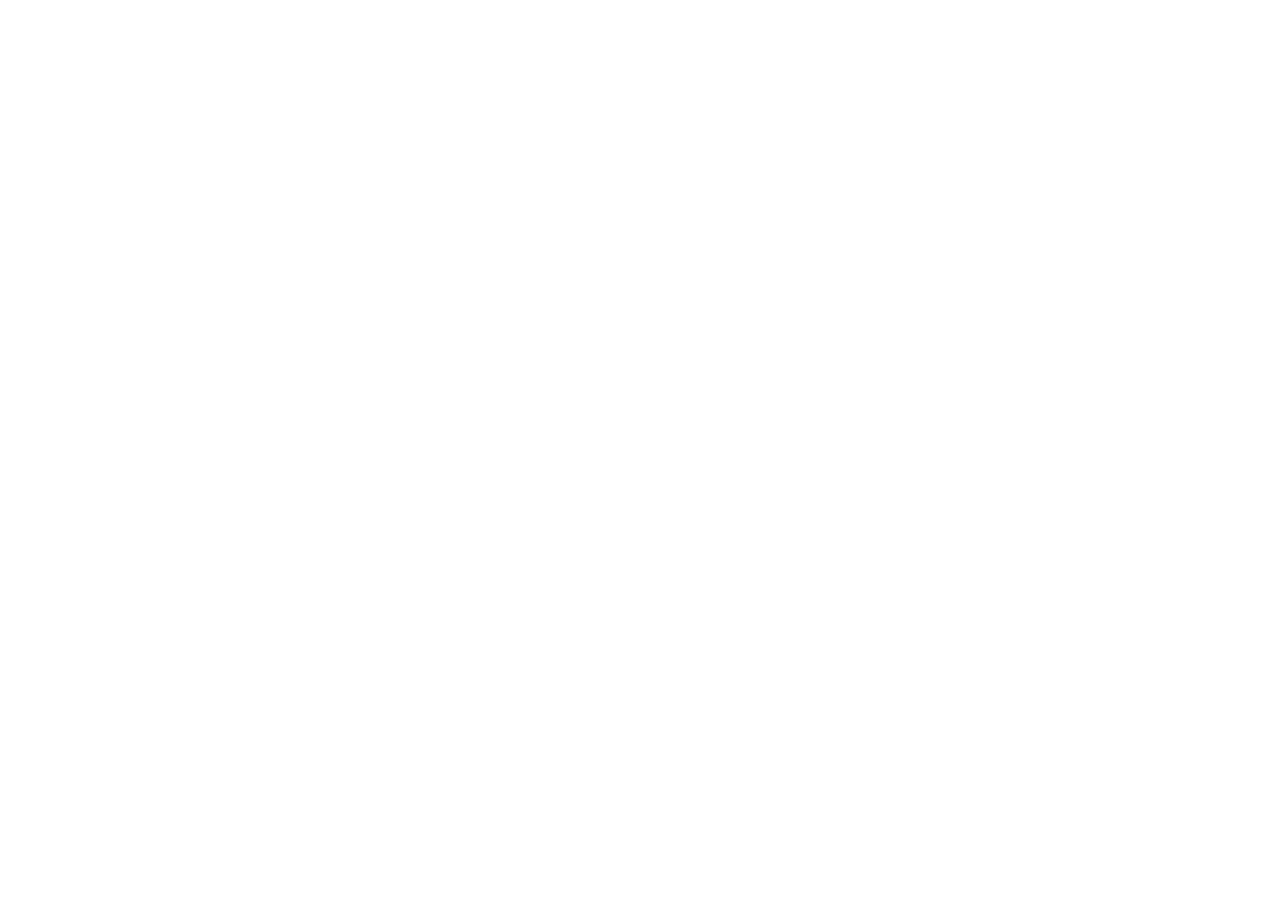
==== kharazmi/index.html @ bd63a0a5 "Add files via upload" ====
<!DOCTYPE html>
<html>
<head>
  <!--
    If you are serving your web app in a path other than the root, change the
    href value below to reflect the base path you are serving from.

    The path provided below has to start and end with a slash "/" in order for
    it to work correctly.

    For more details:
    * https://developer.mozilla.org/en-US/docs/Web/HTML/Element/base

    This is a placeholder for base href that will be replaced by the value of
    the `--base-href` argument provided to `flutter build`.
  -->
  <base href="/">

  <meta charset="UTF-8">
  <meta content="IE=Edge" http-equiv="X-UA-Compatible">
  <meta name="description" content="A new Flutter project.">

  <!-- iOS meta tags & icons -->
  <meta name="apple-mobile-web-app-capable" content="yes">
  <meta name="apple-mobile-web-app-status-bar-style" content="black">
  <meta name="apple-mobile-web-app-title" content="kharazmi">
  <link rel="apple-touch-icon" href="icons/Icon-192.png">

  <!-- Favicon -->
  <link rel="icon" type="image/png" href="favicon.png"/>

  <title>kharazmi</title>
  <link rel="manifest" href="manifest.json">
  <link rel="stylesheet" type="text/css" href="styles.css">
  <script>
    // The value below is injected by flutter build, do not touch.
    var serviceWorkerVersion = '759885523';
  </script>
  <!-- This script adds the flutter initialization JS code -->
  <script src="flutter.js" defer></script>
</head>
<body>
<div class="center">
  <div class="sk-chase">
    <div class="sk-chase-dot"></div>
    <div class="sk-chase-dot"></div>
    <div class="sk-chase-dot"></div>
    <div class="sk-chase-dot"></div>
    <div class="sk-chase-dot"></div>
    <div class="sk-chase-dot"></div>
  </div>
</div>
  <script>
    window.addEventListener('load', function(ev) {
      // Download main.dart.js
      _flutter.loader.loadEntrypoint({
        serviceWorker: {
          serviceWorkerVersion: serviceWorkerVersion,
        }
      }).then(function(engineInitializer) {
        return engineInitializer.initializeEngine();
      }).then(function(appRunner) {
        return appRunner.runApp();
      });
    });
  </script>
</body>
</html>
---- kharazmi/styles.css ----
html,
body {
    height: 100%;
    width: 100%;
    background-color: #181B2C;
}

.center {
    align-items: center;
    display: flex;
    justify-content: center;
    height: 100%;
    width: 100%;
}




.sk-chase {
    width: 40px;
    height: 40px;
    position: relative;
    left: 0;
    right: 0;
    top: 0;
    bottom: 0;
    animation: sk-chase 2.5s infinite linear both;
}

.sk-chase-dot {
    width: 100%;
    height: 100%;
    position: absolute;
    left: 0;
    top: 0;
    animation: sk-chase-dot 2.0s infinite ease-in-out both;
}

.sk-chase-dot:before {
    content: '';
    display: block;
    width: 25%;
    height: 25%;
    background-color: #66D7D1;
    border-radius: 100%;
    animation: sk-chase-dot-before 2.0s infinite ease-in-out both;
}

.sk-chase-dot:nth-child(1) {
    animation-delay: -1.1s;
}

.sk-chase-dot:nth-child(2) {
    animation-delay: -1.0s;
}

.sk-chase-dot:nth-child(3) {
    animation-delay: -0.9s;
}

.sk-chase-dot:nth-child(4) {
    animation-delay: -0.8s;
}

.sk-chase-dot:nth-child(5) {
    animation-delay: -0.7s;
}

.sk-chase-dot:nth-child(6) {
    animation-delay: -0.6s;
}

.sk-chase-dot:nth-child(1):before {
    animation-delay: -1.1s;
}

.sk-chase-dot:nth-child(2):before {
    animation-delay: -1.0s;
}

.sk-chase-dot:nth-child(3):before {
    animation-delay: -0.9s;
}

.sk-chase-dot:nth-child(4):before {
    animation-delay: -0.8s;
}

.sk-chase-dot:nth-child(5):before {
    animation-delay: -0.7s;
}

.sk-chase-dot:nth-child(6):before {
    animation-delay: -0.6s;
}

@keyframes sk-chase {
    100% {
        transform: rotate(360deg);
    }
}

@keyframes sk-chase-dot {
    80%,
    100% {
        transform: rotate(360deg);
    }
}

@keyframes sk-chase-dot-before {
    50% {
        transform: scale(0.4);
    }
    100%,
    0% {
        transform: scale(1.0);
    }
}
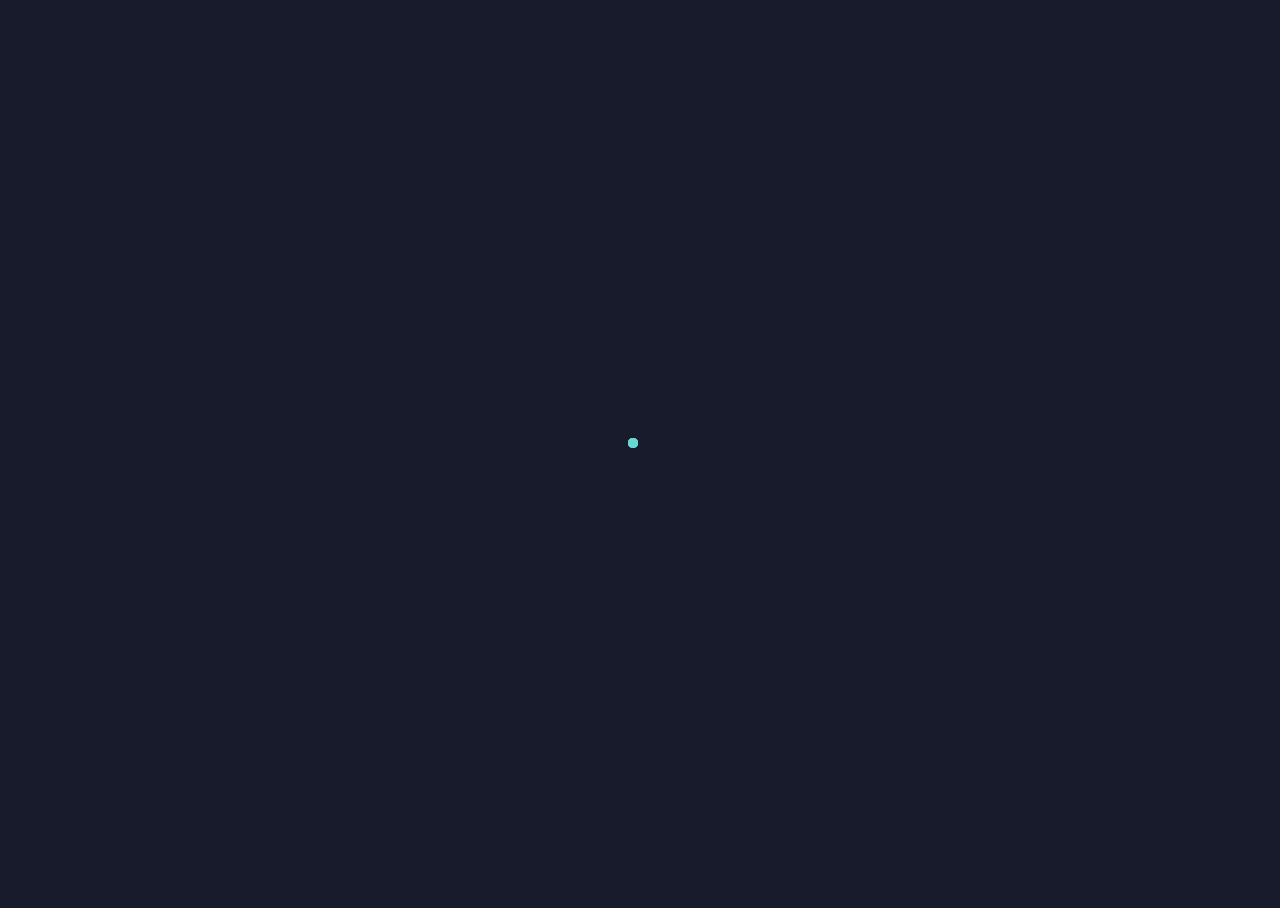
==== commit 0db31ac3: "Update index.html" ====
--- a/kharazmi/index.html
+++ b/kharazmi/index.html
@@ -14,7 +14,7 @@
     This is a placeholder for base href that will be replaced by the value of
     the `--base-href` argument provided to `flutter build`.
   -->
-  <base href="/">
+  <base href="/kharazmi/">
 
   <meta charset="UTF-8">
   <meta content="IE=Edge" http-equiv="X-UA-Compatible">
